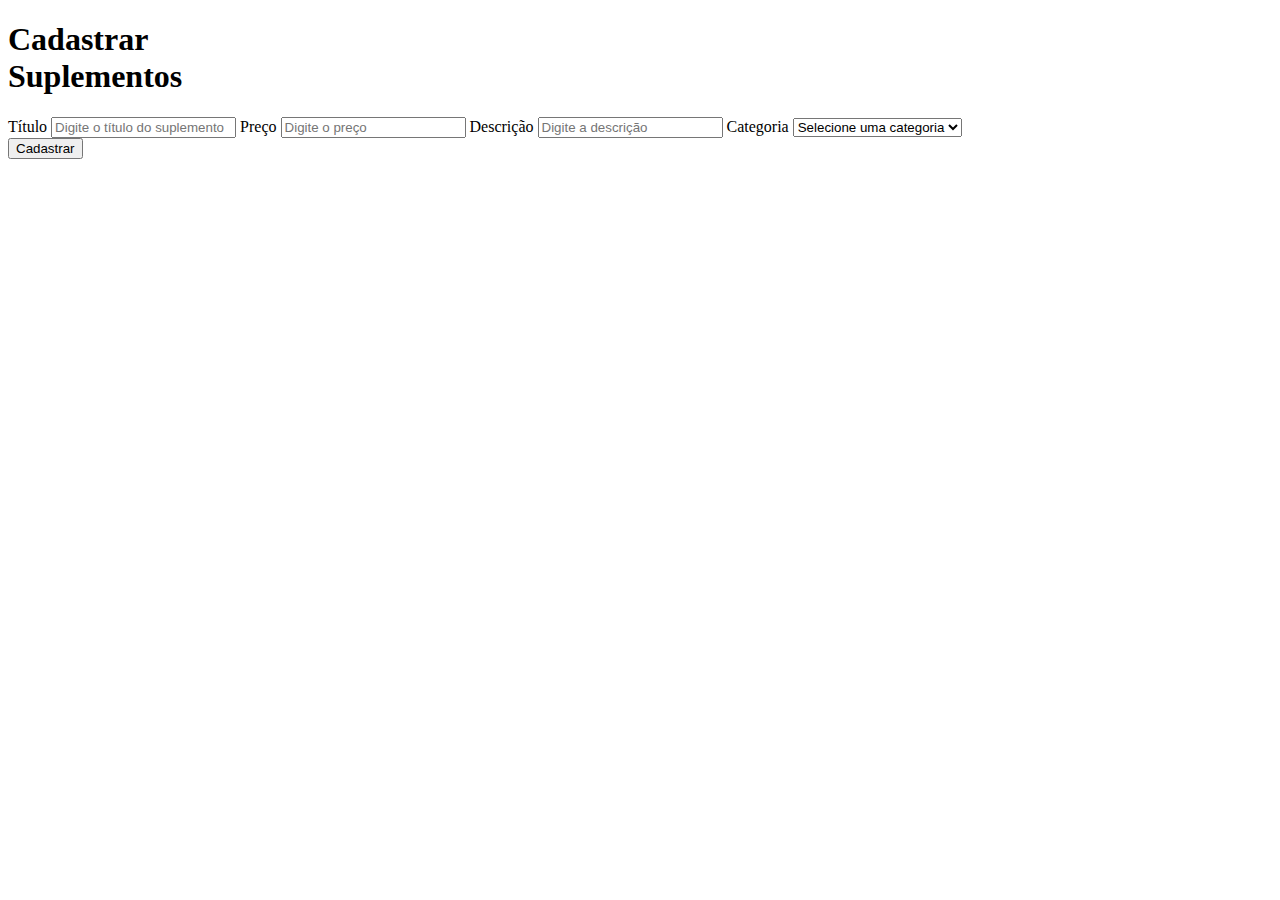
==== EcommercApplication/src/main/resources/templates/cadastroSuplementos.html @ 50fc6cb9 "implementação de algumas paginas" ====
<!DOCTYPE html>
        <html lang="pt-br" xmlns:th="http://www.thymeleaf.org">
            <head th:replace="./fragments/commons :: head">
               
            </head>
            <body>
            <header th:replace="./fragments/commons :: header"></header>

            <div class="form-container">
                <h1>Cadastrar <br> Suplementos</h1>
                <form th:object="${Suplmento}" method="post">
                    <input type="hidden"  />
                    <label for="Nome">Título</label>
                    <input type="text"  id="Nome" placeholder="Digite o título do suplemento" />
                    
                    <label for="preco">Preço</label>
                    <input type="number"  id="preco" placeholder="Digite o preço" />
                    
                    <label for="descricao">Descrição</label>
                    <input type="text"id="descricao" placeholder="Digite a descrição" />
                    
                    <label for="categoria">Categoria</label>
                    <select id="categoria">
                        <option value="">Selecione uma categoria</option>
                        <option value="Proteínas">Proteínas</option>
                        <option value="Vitaminas">Vitaminas</option>
                        <option value="Minerais">Minerais</option>
                    </select>
                    <br>
                    <button type="submit">Cadastrar</button>
                </form>
            </div>

                <footer th:replace="./fragments/commons :: footer"></footer>  
        </body>
    </html>
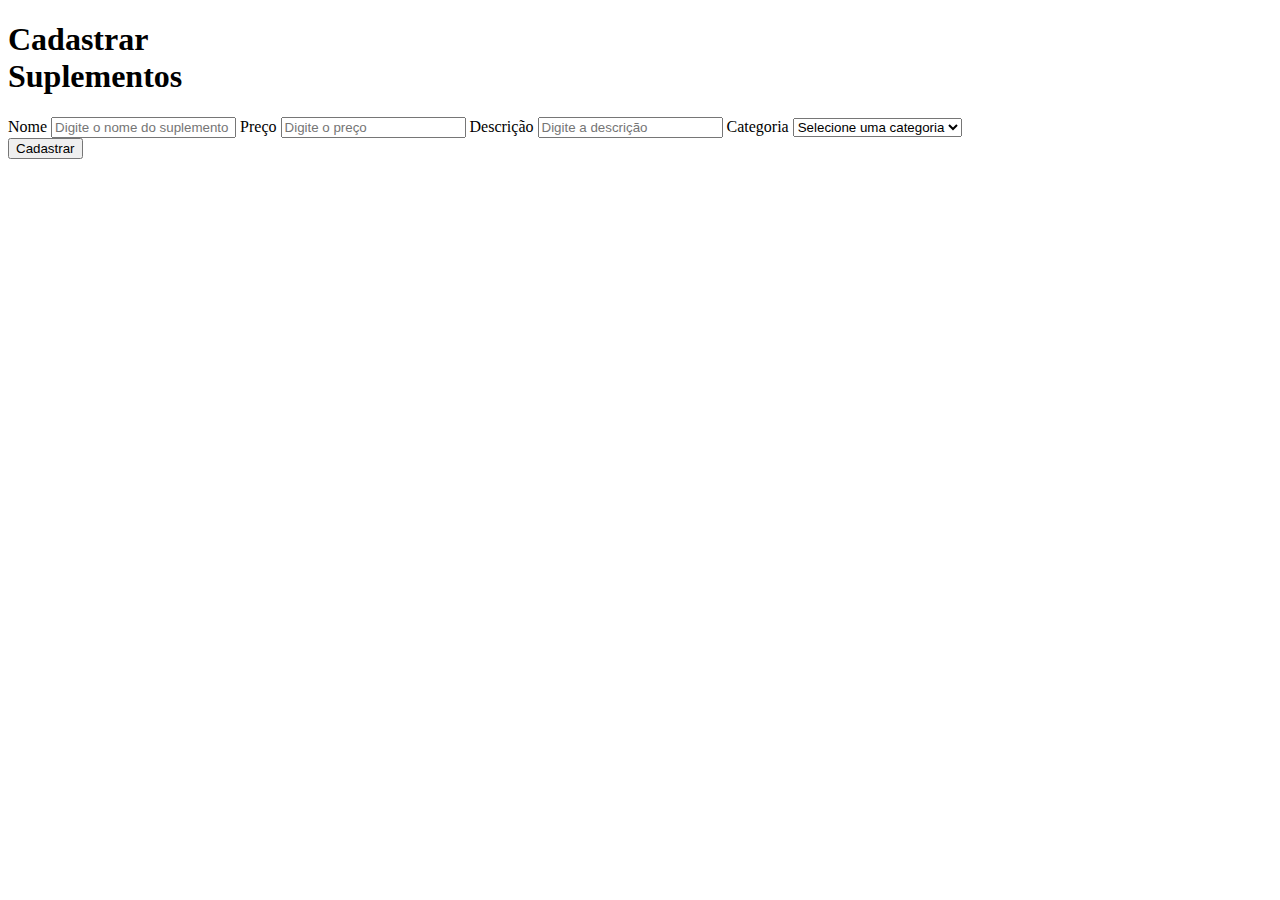
==== commit 1527d208: "last version" ====
--- a/EcommercApplication/src/main/resources/templates/cadastroSuplementos.html
+++ b/EcommercApplication/src/main/resources/templates/cadastroSuplementos.html
@@ -1,36 +1,39 @@
 <!DOCTYPE html>
-        <html lang="pt-br" xmlns:th="http://www.thymeleaf.org">
-            <head th:replace="./fragments/commons :: head">
-               
-            </head>
-            <body>
-            <header th:replace="./fragments/commons :: header"></header>
+<html lang="pt-br" xmlns:th="http://www.thymeleaf.org">
+    <head th:replace="fragments/commons :: head">
+        <!-- Adicione outros elementos <head> aqui, se necessário -->
+    </head>
+    <body>
+        <header th:replace="fragments/commons :: headerLog"></header>
 
-            <div class="form-container">
-                <h1>Cadastrar <br> Suplementos</h1>
-                <form th:object="${Suplmento}" method="post">
-                    <input type="hidden"  />
-                    <label for="Nome">Título</label>
-                    <input type="text"  id="Nome" placeholder="Digite o título do suplemento" />
-                    
-                    <label for="preco">Preço</label>
-                    <input type="number"  id="preco" placeholder="Digite o preço" />
-                    
-                    <label for="descricao">Descrição</label>
-                    <input type="text"id="descricao" placeholder="Digite a descrição" />
-                    
-                    <label for="categoria">Categoria</label>
-                    <select id="categoria">
-                        <option value="">Selecione uma categoria</option>
-                        <option value="Proteínas">Proteínas</option>
-                        <option value="Vitaminas">Vitaminas</option>
-                        <option value="Minerais">Minerais</option>
-                    </select>
-                    <br>
-                    <button type="submit">Cadastrar</button>
-                </form>
-            </div>
+        <div class="form-container">
+            <h1>Cadastrar <br> Suplementos</h1>
+            <form th:object="${suplemento}" method="post" th:action="@{/docadastrarSuplemento}">
+                <input type="hidden" th:field="*{id}" />
+                
+                <label for="Nome">Nome</label>
+                <input type="text" th:field="*{nome}" id="Nome" placeholder="Digite o nome do suplemento" />
+                
+                <label for="preco">Preço</label>
+                <input type="number" th:field="*{preco}" id="preco" placeholder="Digite o preço" />
+                
+                <label for="descricao">Descrição</label>
+                <input type="text" id="descricao" th:field="*{descricao}" placeholder="Digite a descrição" />
+                
+                <label for="categoria">Categoria</label>
+                <select id="categoria" th:field="*{categoria}">
+                    <option value="">Selecione uma categoria</option>
+                    <option value="Proteínas">Proteina</option>
+                    <option value="Vitaminas">Vitamina</option>
+                    <option value="Minerais">Mineral</option>
+                    <option value="Pré-Treinos">Pre-Treino</option>
+                </select>
+                
+                <br>
+                <button type="submit">Cadastrar</button>
+            </form>
+        </div>
 
-                <footer th:replace="./fragments/commons :: footer"></footer>  
-        </body>
-    </html>+        <footer th:replace="fragments/commons :: footer"></footer>  
+    </body>
+</html>
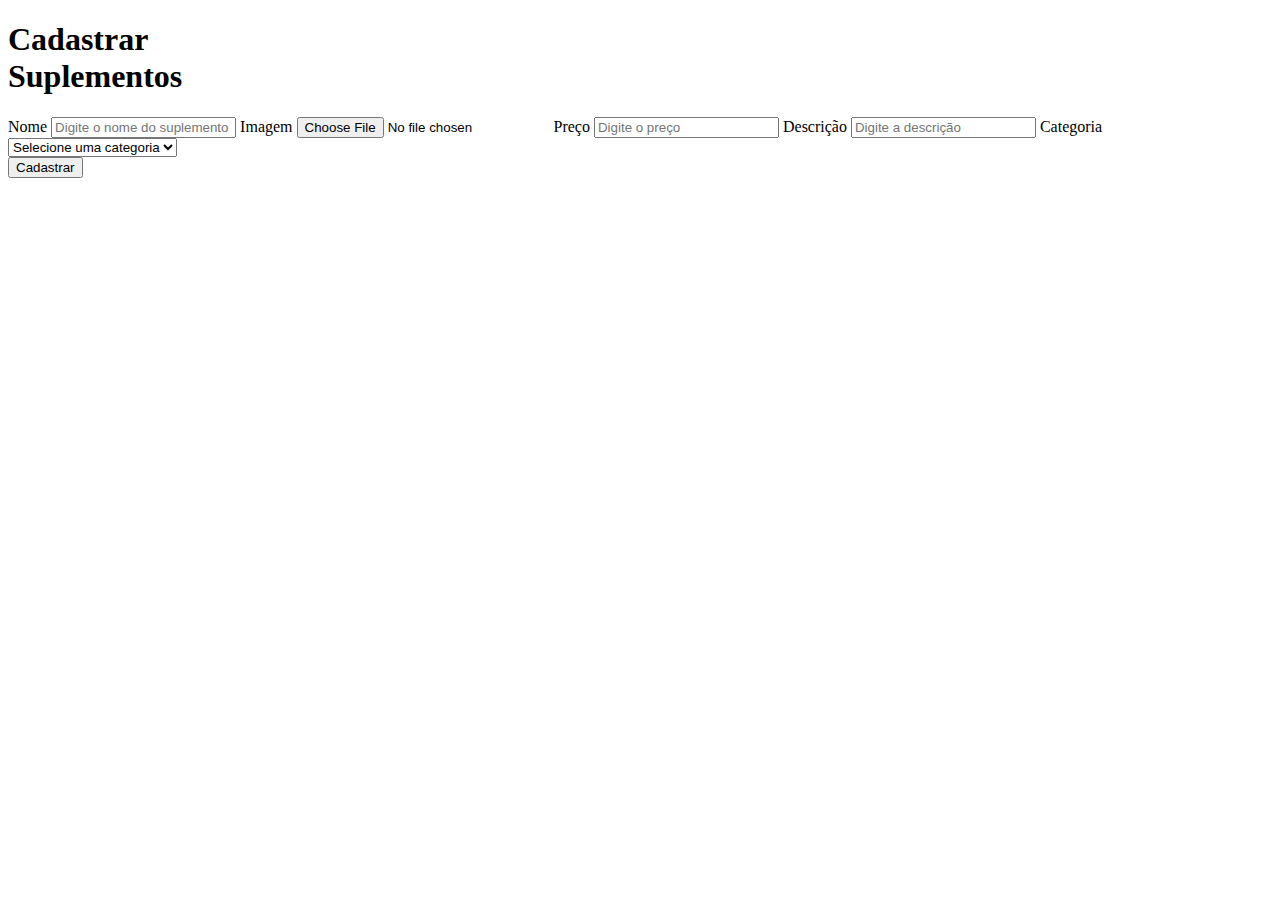
==== commit f81fbfa5: "Implementando images, usuarios e remoção de produtos" ====
--- a/EcommercApplication/src/main/resources/templates/cadastroSuplementos.html
+++ b/EcommercApplication/src/main/resources/templates/cadastroSuplementos.html
@@ -8,11 +8,14 @@
 
         <div class="form-container">
             <h1>Cadastrar <br> Suplementos</h1>
-            <form th:object="${suplemento}" method="post" th:action="@{/docadastrarSuplemento}">
+            <form th:object="${suplemento}" method="post" th:action="@{/docadastrarSuplemento}" enctype="multipart/form-data">
                 <input type="hidden" th:field="*{id}" />
                 
                 <label for="Nome">Nome</label>
                 <input type="text" th:field="*{nome}" id="Nome" placeholder="Digite o nome do suplemento" />
+
+                <label for="Imagem">Imagem</label>
+                <input type="file" name="file" id="Image" placeholder="Escolha uma imagem" />
                 
                 <label for="preco">Preço</label>
                 <input type="number" th:field="*{preco}" id="preco" placeholder="Digite o preço" />
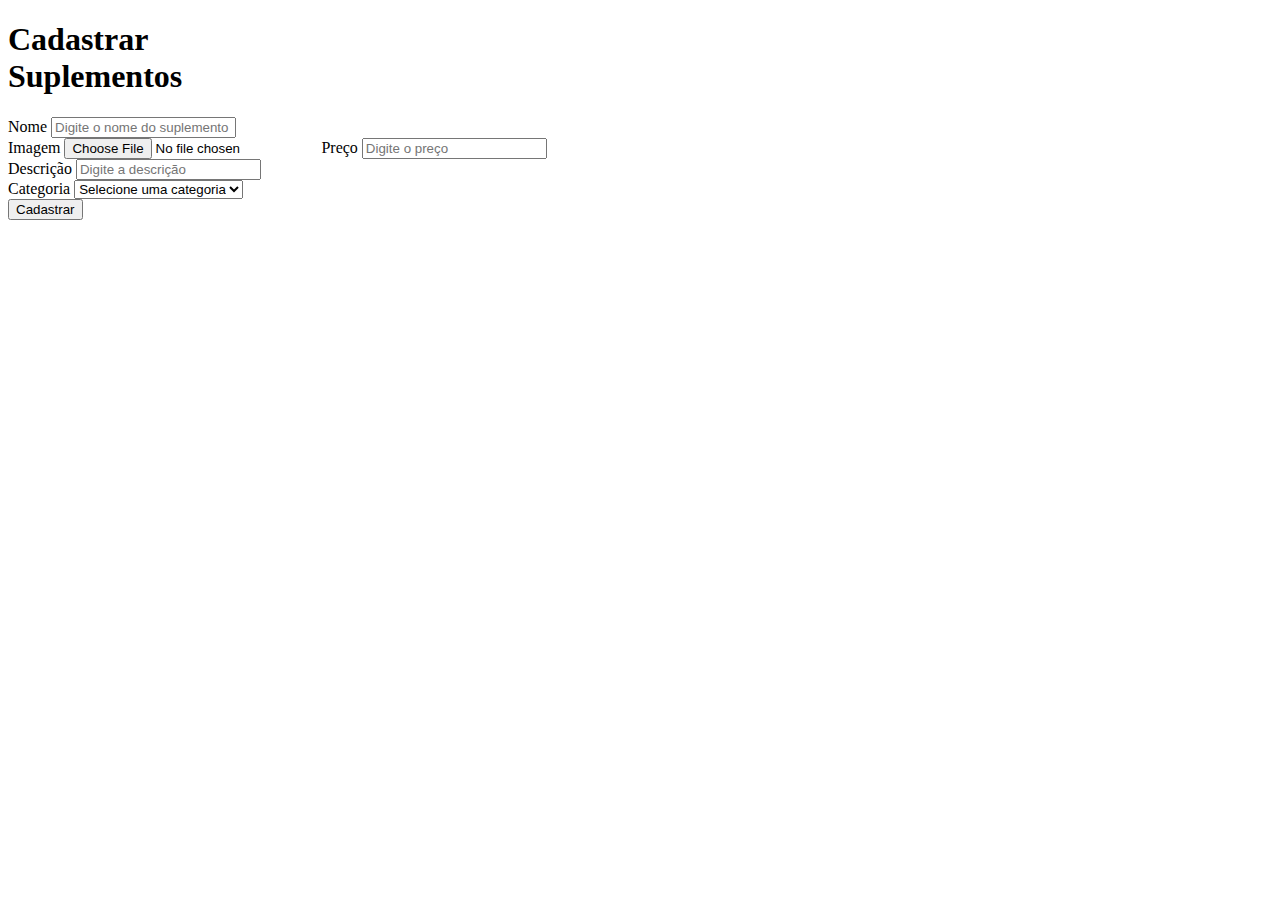
==== commit 30632d16: "Co-authored-by: João Vitor <joaovitor73@users.noreply.github.com>" ====
--- a/EcommercApplication/src/main/resources/templates/cadastroSuplementos.html
+++ b/EcommercApplication/src/main/resources/templates/cadastroSuplementos.html
@@ -6,25 +6,31 @@
     <body>
         <header th:replace="fragments/commons :: headerLog"></header>
 
+        <!-- Navbar-->
+        <nav th:replace="~{fragments/commons :: nav}"/>
+        
+
         <div class="form-container">
             <h1>Cadastrar <br> Suplementos</h1>
-            <form th:object="${suplemento}" method="post" th:action="@{/docadastrarSuplemento}" enctype="multipart/form-data">
-                <input type="hidden" th:field="*{id}" />
+            <form th:object="${suplemento}" method="post" th:action="@{/salvar}" enctype="multipart/form-data">
+                <input type="hidden" th:field="*{id}" name="id"/>
                 
                 <label for="Nome">Nome</label>
-                <input type="text" th:field="*{nome}" id="Nome" placeholder="Digite o nome do suplemento" />
-
+                <input type="text" th:field="*{nome}" id="Nome" name="nome" placeholder="Digite o nome do suplemento" />
+                <span th:if="${#fields.hasErrors('nome')}" th:errors="*{nome}" style="color: red"> </span> <br />
                 <label for="Imagem">Imagem</label>
                 <input type="file" name="file" id="Image" placeholder="Escolha uma imagem" />
                 
                 <label for="preco">Preço</label>
-                <input type="number" th:field="*{preco}" id="preco" placeholder="Digite o preço" />
-                
+                <input type="number" th:field="*{preco}" name="preco" id="preco" placeholder="Digite o preço" />
+                <span th:if="${#fields.hasErrors('preco')}" th:errors="*{preco}" style="color: red"> </span> <br />
                 <label for="descricao">Descrição</label>
-                <input type="text" id="descricao" th:field="*{descricao}" placeholder="Digite a descrição" />
+                <input name="descricao" type="text" id="descricao" th:field="*{descricao}" placeholder="Digite a descrição" />
+                <span th:if="${#fields.hasErrors('descricao')}" th:errors="*{descricao}" 
+                style="color: red"></span> <br />
                 
                 <label for="categoria">Categoria</label>
-                <select id="categoria" th:field="*{categoria}">
+                <select id="categoria" name="categoria" th:field="*{categoria}">
                     <option value="">Selecione uma categoria</option>
                     <option value="Proteínas">Proteina</option>
                     <option value="Vitaminas">Vitamina</option>
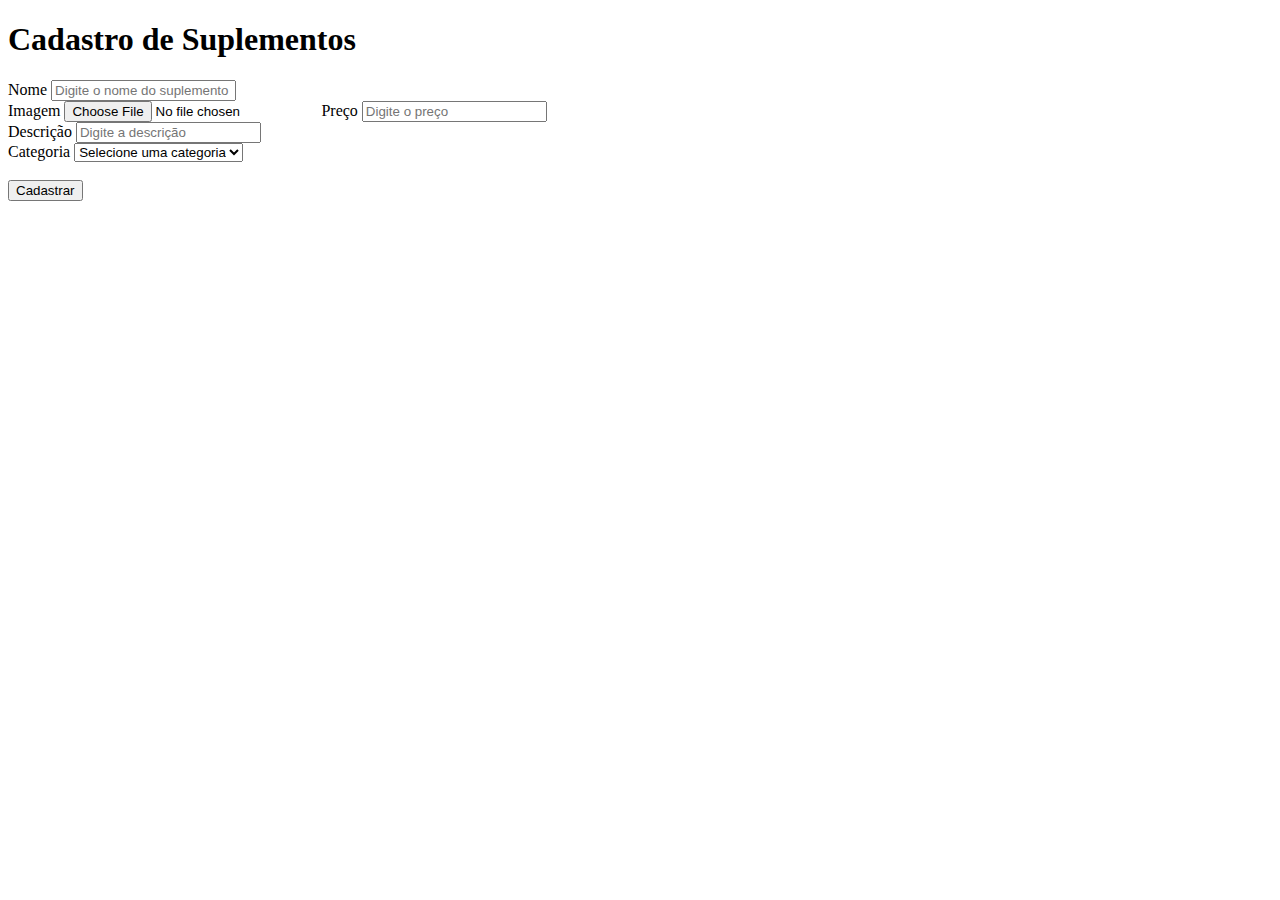
==== commit 26c3dc1c: "adicionando warning" ====
--- a/EcommercApplication/src/main/resources/templates/cadastroSuplementos.html
+++ b/EcommercApplication/src/main/resources/templates/cadastroSuplementos.html
@@ -1,26 +1,24 @@
 <!DOCTYPE html>
 <html lang="pt-br" xmlns:th="http://www.thymeleaf.org">
-    <head th:replace="fragments/commons :: head">
+    <head th:replace="~{fragments/commons :: head}">
         <!-- Adicione outros elementos <head> aqui, se necessário -->
     </head>
     <body>
-        <header th:replace="fragments/commons :: headerLog"></header>
+        <header th:replace="~{fragments/commons :: headerLog}"></header>
 
         <!-- Navbar-->
         <nav th:replace="~{fragments/commons :: nav}"/>
         
 
         <div class="form-container">
-            <h1>Cadastrar <br> Suplementos</h1>
-            <form th:object="${suplemento}" method="post" th:action="@{/salvar}" enctype="multipart/form-data">
+            <h1>Cadastro de Suplementos</h1>
+            <form th:object="${suplementos}" enctype="multipart/form-data" method="post" th:action="@{/salvar}"      >
                 <input type="hidden" th:field="*{id}" name="id"/>
-                
                 <label for="Nome">Nome</label>
                 <input type="text" th:field="*{nome}" id="Nome" name="nome" placeholder="Digite o nome do suplemento" />
                 <span th:if="${#fields.hasErrors('nome')}" th:errors="*{nome}" style="color: red"> </span> <br />
                 <label for="Imagem">Imagem</label>
                 <input type="file" name="file" id="Image" placeholder="Escolha uma imagem" />
-                
                 <label for="preco">Preço</label>
                 <input type="number" th:field="*{preco}" name="preco" id="preco" placeholder="Digite o preço" />
                 <span th:if="${#fields.hasErrors('preco')}" th:errors="*{preco}" style="color: red"> </span> <br />
@@ -37,12 +35,13 @@
                     <option value="Minerais">Mineral</option>
                     <option value="Pré-Treinos">Pre-Treino</option>
                 </select>
-                
-                <br>
+                <span th:if="${#fields.hasErrors('categoria')}" th:errors="*{descricao}" 
+                style="color: red"></span> <br />
+                <br />
                 <button type="submit">Cadastrar</button>
             </form>
         </div>
 
-        <footer th:replace="fragments/commons :: footer"></footer>  
+        <footer th:replace="~{fragments/commons :: footer}"></footer>  
     </body>
 </html>
